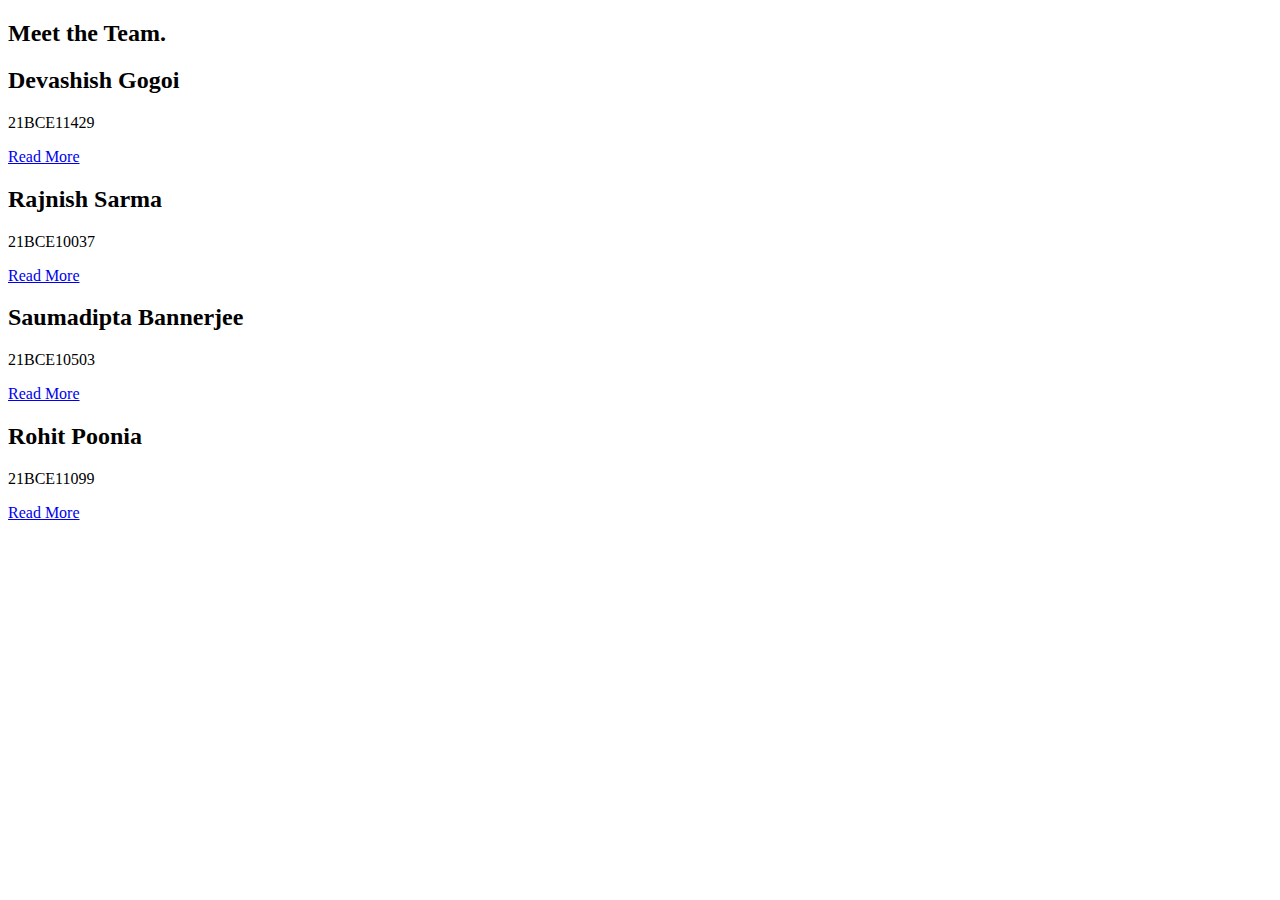
==== About.html @ f354b8a3 "Update About.html" ====
<!DOCTYPE html>
<html lang="en">
<head>
    <meta charset="UTF-8">
    <meta http-equiv="X-UA-Compatible" content="IE=edge">
    <meta name="viewport" content="width=device-width, initial-scale=1.0">
    <link rel="stylesheet" href="styler.css" />



</head>

<style>
    body  {
      background-image: url("https://images.unsplash.com/reserve/D9xlw7UxTBqQw5sLf8cJ_reef%20insp-72.jpg?ixlib=rb-1.2.1&ixid=MnwxMjA3fDB8MHxzZWFyY2h8M3x8YmxhY2slMjBhbmQlMjB3aGl0ZSUyMG9jZWFufGVufDB8fDB8fA%3D%3D&w=1000&q=80");
      background-position: center;
      background-size: cover;

    }
    </style>

   <body>
      <div class="cards">
         <h2 class="header">
            Meet the Team.
         </h2>
         <div class="services">
            <div class="content content-1">
               <div class="fab fa-twitter"></div>
               <h2>
                  Devashish Gogoi
               </h2>
               <p>
                  21BCE11429
                  
               </p>
               <a href="#">Read More</a>
            </div>
            <div class="content content-2">
               <div class="fab fa-instagram"></div>
               <h2>
                  Rajnish Sarma
               </h2>
               <p>
                  21BCE10037
               </p>
               <a href="#">Read More</a>
            </div>
            <div class="content content-3">
               <div class="fab fa-youtube"></div>
               <h2>
                  Saumadipta Bannerjee
               </h2>
               <p>
                  21BCE10503
               </p>
               <a href="#">Read More</a>
            </div>
            <div class="content content-4">
                <div class="fab fa-youtube"></div>
                <h2>
                   Rohit Poonia
                </h2>
                <p>
                   21BCE11099
                </p>
                <a href="#">Read More</a>
             </div>
        
        
        
        
        
        
        
        </div>
      </div>
   </body>
</html>

<body>

    
</body>
</html>
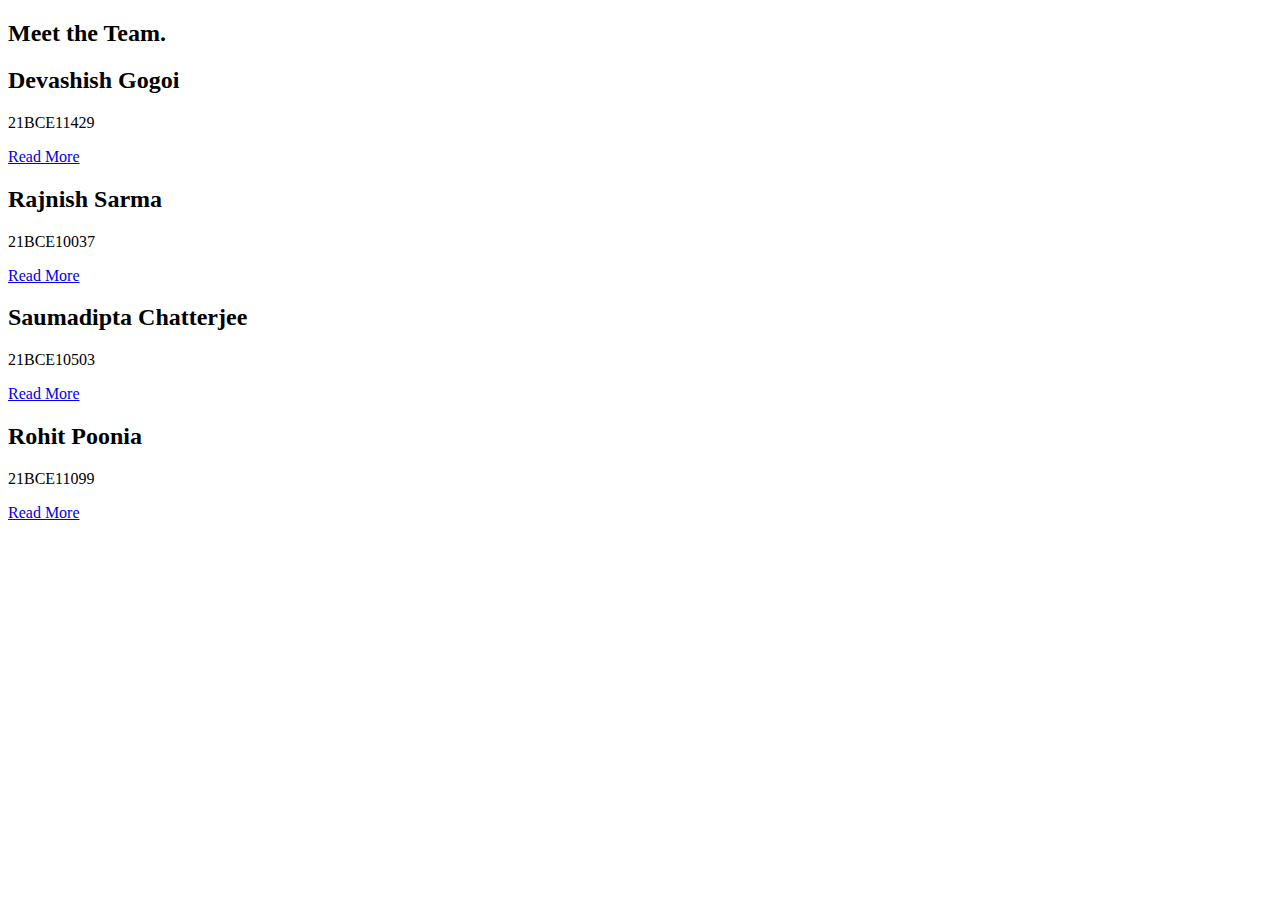
==== commit 2a06d2db: "Update About.html" ====
--- a/About.html
+++ b/About.html
@@ -49,7 +49,7 @@
             <div class="content content-3">
                <div class="fab fa-youtube"></div>
                <h2>
-                  Saumadipta Bannerjee
+                  Saumadipta Chatterjee
                </h2>
                <p>
                   21BCE10503
